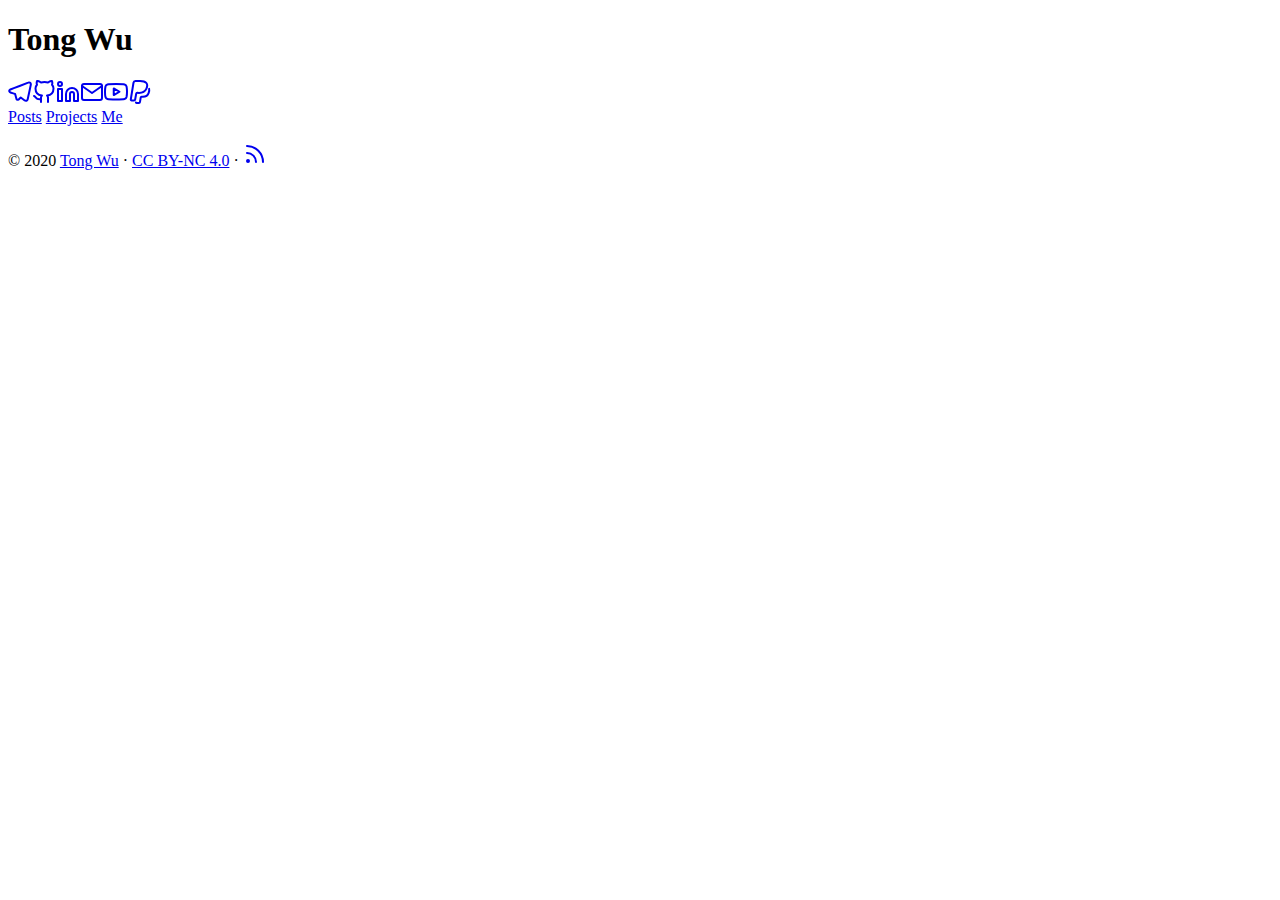
==== index.html @ 0ac46834 "Initial commit" ====
<!DOCTYPE html>
<html lang="en-us">

<head>
	<meta name="generator" content="Hugo 0.74.3" />
	<meta charset="UTF-8">
	<meta name="viewport" content="width=device-width, initial-scale=1.0">
	<meta http-equiv="X-UA-Compatible" content="ie=edge">
	<meta name="theme-color" content="#35363a">
	<meta name="msapplication-TileColor" content="#35363a">
<meta itemprop="name" content="Tong Wu">
<meta itemprop="description" content="">
<meta property="og:title" content="Tong Wu" />
<meta property="og:description" content="" />
<meta property="og:type" content="website" />
<meta property="og:url" content="https://dccxi.com/" />
<meta property="og:updated_time" content="2020-05-16T18:38:07-07:00" />
<meta name="twitter:card" content="summary"/>
<meta name="twitter:title" content="Tong Wu"/>
<meta name="twitter:description" content=""/>

	<link rel="apple-touch-icon" sizes="180x180" href="/apple-touch-icon.png">
	<link rel="icon" type="image/png" sizes="32x32" href="/favicon-32x32.png">
	<link rel="icon" type="image/png" sizes="16x16" href="/favicon-16x16.png">
	<link rel="manifest" href="/site.webmanifest">
	<link rel="mask-icon" href="/safari-pinned-tab.svg" color="">
	<link rel="shortcut icon" href="/favicon.ico">

	<title>Tong Wu</title>
	<link rel="alternate" type="application/rss+xml" href="https://dccxi.com/index.xml" title="Tong Wu" />
	<link rel="stylesheet" href="https://dccxi.com/css/style.min.0ce7fc9acf5b7a013c1946be623a686c3513164a02e5c66037611babc33da191.css" integrity="sha256-DOf8ms9begE8GUa+YjpobDUTFkoC5cZgN2Ebq8M9oZE=" crossorigin="anonymous">
	
</head>

<body id="page">
	
	<div id="spotlight" class="animated fadeIn">
		<div id="home-center">
			<h1 id="home-title">Tong Wu</h1>
			<div id="home-social">
				<a href="https://telegram.me/dccxi" target="_blank" rel="noopener me" title="Telegram"><svg xmlns="http://www.w3.org/2000/svg" class="feather" width="24" height="24" viewBox="0 0 24 24" fill="none" stroke="currentColor" stroke-width="2" stroke-linecap="round" stroke-linejoin="round"><path d="M21.198 2.433a2.242 2.242 0 0 0-1.022.215l-8.609 3.33c-2.068.8-4.133 1.598-5.724 2.21a405.15 405.15 0 0 1-2.849 1.09c-.42.147-.99.332-1.473.901-.728.968.193 1.798.919 2.286 1.61.516 3.275 1.009 4.654 1.472.509 1.793.997 3.592 1.48 5.388.16.36.506.494.864.498l-.002.018s.281.028.555-.038a2.1 2.1 0 0 0 .933-.517c.345-.324 1.28-1.244 1.811-1.764l3.999 2.952.032.018s.442.311 1.09.355c.324.022.75-.04 1.116-.308.37-.27.613-.702.728-1.196.342-1.492 2.61-12.285 2.997-14.072l-.01.042c.27-1.006.17-1.928-.455-2.474a1.654 1.654 0 0 0-1.034-.407z"/></svg></a><a href="https://github.com/dccxi" target="_blank" rel="noopener me" title="Github"><svg xmlns="http://www.w3.org/2000/svg" class="feather" width="24" height="24" viewBox="0 0 24 24" fill="none" stroke="currentColor" stroke-width="2" stroke-linecap="round" stroke-linejoin="round"><path d="M9 19c-5 1.5-5-2.5-7-3m14 6v-3.87a3.37 3.37 0 0 0-.94-2.61c3.14-.35 6.44-1.54 6.44-7A5.44 5.44 0 0 0 20 4.77 5.07 5.07 0 0 0 19.91 1S18.73.65 16 2.48a13.38 13.38 0 0 0-7 0C6.27.65 5.09 1 5.09 1A5.07 5.07 0 0 0 5 4.77a5.44 5.44 0 0 0-1.5 3.78c0 5.42 3.3 6.61 6.44 7A3.37 3.37 0 0 0 9 18.13V22"></path></svg></a><a href="https://www.linkedin.com/in/tong-wu-0b88b89a/" target="_blank" rel="noopener me" title="Linkedin"><svg xmlns="http://www.w3.org/2000/svg" class="feather" width="24" height="24" viewBox="0 0 24 24" fill="none" stroke="currentColor" stroke-width="2" stroke-linecap="round" stroke-linejoin="round"><path d="M16 8a6 6 0 0 1 6 6v7h-4v-7a2 2 0 0 0-2-2 2 2 0 0 0-2 2v7h-4v-7a6 6 0 0 1 6-6z"></path><rect x="2" y="9" width="4" height="12"></rect><circle cx="4" cy="4" r="2"></circle></svg></a><a href="mailto:tongwu@live.com" target="_blank" rel="noopener me" title="Email"><svg xmlns="http://www.w3.org/2000/svg" class="feather" width="24" height="24" viewBox="0 0 24 24" fill="none" stroke="currentColor" stroke-width="2" stroke-linecap="round" stroke-linejoin="round"><path d="M4 4h16c1.1 0 2 .9 2 2v12c0 1.1-.9 2-2 2H4c-1.1 0-2-.9-2-2V6c0-1.1.9-2 2-2z"></path><polyline points="22,6 12,13 2,6"></polyline></svg></a><a href="https://www.youtube.com/channel/UC5eoSLuTWm8zJD-q1d3-Bww/" target="_blank" rel="noopener me" title="Youtube"><svg xmlns="http://www.w3.org/2000/svg" class="feather" width="24" height="24" viewBox="0 0 24 24" fill="none" stroke="currentColor" stroke-width="2" stroke-linecap="round" stroke-linejoin="round"><path d="M22.54 6.42a2.78 2.78 0 0 0-1.94-2C18.88 4 12 4 12 4s-6.88 0-8.6.46a2.78 2.78 0 0 0-1.94 2A29 29 0 0 0 1 11.75a29 29 0 0 0 .46 5.33A2.78 2.78 0 0 0 3.4 19c1.72.46 8.6.46 8.6.46s6.88 0 8.6-.46a2.78 2.78 0 0 0 1.94-2 29 29 0 0 0 .46-5.25 29 29 0 0 0-.46-5.33z"></path><polygon points="9.75 15.02 15.5 11.75 9.75 8.48 9.75 15.02"></polygon></svg></a><a href="https://paypal.me/dccxi" target="_blank" rel="noopener me" title="Paypal"><svg xmlns="http://www.w3.org/2000/svg" class="feather" width="24" height="24" viewBox="0 0 24 24" fill="none" stroke="currentColor" stroke-width="2" stroke-linecap="round" stroke-linejoin="round"><path d="M7.144 19.532l1.049-5.751c.11-.606.691-1.002 1.304-.948 2.155.192 6.877.1 8.818-4.002 2.554-5.397-.59-7.769-6.295-7.769H7.43a1.97 1.97 0 0 0-1.944 1.655L2.77 19.507a.857.857 0 0 0 .846.994h2.368a1.18 1.18 0 0 0 1.161-.969zM7.967 22.522a.74.74 0 0 0 .666.416h2.313c.492 0 .923-.351 1.003-.837l.759-4.601c.095-.523.597-.866 1.127-.819 1.86.166 5.567-.118 6.85-3.821.554-1.6.705-2.954.408-4.018" style="font-variation-settings:normal" stroke="currentColor" stroke-linejoin="miter"/></svg></a>
			</div>
			<nav id="home-nav" class="site-nav">
				
				<a href="https://dccxi.com/posts/">Posts</a>
				<a href="https://dccxi.com/projects/">Projects</a>
				<a href="https://dccxi.com/me/">Me</a>

			</nav>
		</div>
		<div id="home-footer">
			<p>
				&copy; 2020 <a href="https://dccxi.com">Tong Wu</a> &#183; <a href="https://creativecommons.org/licenses/by-nc/4.0/" target="_blank" rel="noopener">CC BY-NC 4.0</a> &#183; <a href="https://dccxi.com/posts/index.xml" target="_blank" title="rss"><svg xmlns="http://www.w3.org/2000/svg" width="24" height="24" viewBox="0 0 24 24" fill="none" stroke="currentColor" stroke-width="2" stroke-linecap="round" stroke-linejoin="round" class="feather feather-rss"><path d="M4 11a9 9 0 0 1 9 9"></path><path d="M4 4a16 16 0 0 1 16 16"></path><circle cx="5" cy="19" r="1"></circle></svg></a>
			</p>
		</div>
	</div>


	<script src="https://dccxi.com/js/bundle.min.4a9a0ac3d2217822c7865b4161e6c2a71de1d70492264337755427898dd718f6.js" integrity="sha256-SpoKw9IheCLHhltBYebCpx3h1wSSJkM3dVQniY3XGPY=" crossorigin="anonymous"></script>
	
<script type="application/javascript">
var doNotTrack = false;
if (!doNotTrack) {
	window.ga=window.ga||function(){(ga.q=ga.q||[]).push(arguments)};ga.l=+new Date;
	ga('create', 'UA-103634952-2', 'auto');
	
	ga('send', 'pageview');
}
</script>
<script async src='https://www.google-analytics.com/analytics.js'></script>


</body>

</html>
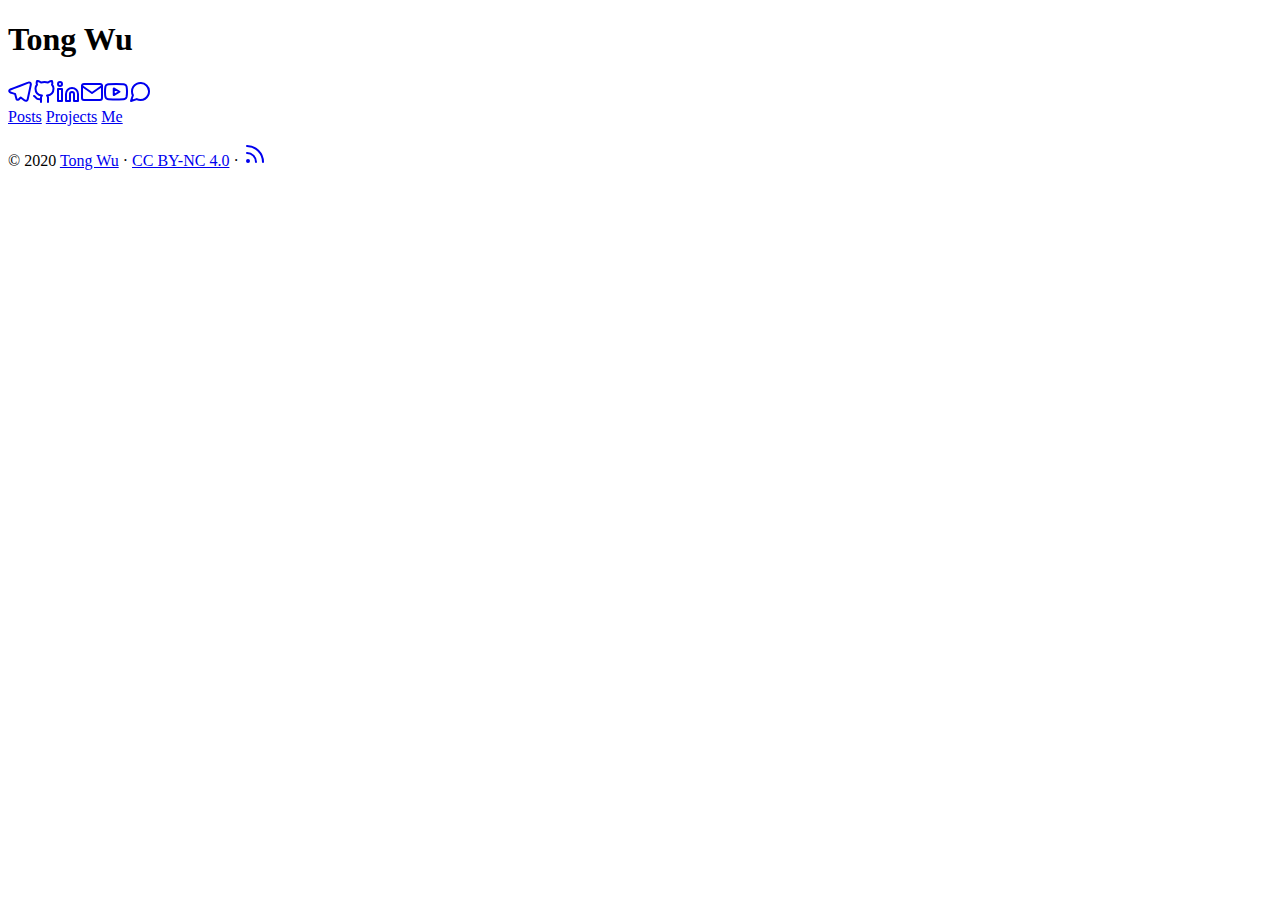
==== commit 36254378: "Add wechat" ====
--- a/index.html
+++ b/index.html
@@ -28,7 +28,7 @@
 
 	<title>Tong Wu</title>
 	<link rel="alternate" type="application/rss+xml" href="https://dccxi.com/index.xml" title="Tong Wu" />
-	<link rel="stylesheet" href="https://dccxi.com/css/style.min.0ce7fc9acf5b7a013c1946be623a686c3513164a02e5c66037611babc33da191.css" integrity="sha256-DOf8ms9begE8GUa+YjpobDUTFkoC5cZgN2Ebq8M9oZE=" crossorigin="anonymous">
+	<link rel="stylesheet" href="https://dccxi.com/css/style.min.b598917c57dce3df5065286257648ca0c03721765391283970d54cbf487e70e8.css" integrity="sha256-tZiRfFfc499QZShiV2SMoMA3IXZTkSg5cNVMv0h+cOg=" crossorigin="anonymous">
 	
 </head>
 
@@ -38,7 +38,7 @@
 		<div id="home-center">
 			<h1 id="home-title">Tong Wu</h1>
 			<div id="home-social">
-				<a href="https://telegram.me/dccxi" target="_blank" rel="noopener me" title="Telegram"><svg xmlns="http://www.w3.org/2000/svg" class="feather" width="24" height="24" viewBox="0 0 24 24" fill="none" stroke="currentColor" stroke-width="2" stroke-linecap="round" stroke-linejoin="round"><path d="M21.198 2.433a2.242 2.242 0 0 0-1.022.215l-8.609 3.33c-2.068.8-4.133 1.598-5.724 2.21a405.15 405.15 0 0 1-2.849 1.09c-.42.147-.99.332-1.473.901-.728.968.193 1.798.919 2.286 1.61.516 3.275 1.009 4.654 1.472.509 1.793.997 3.592 1.48 5.388.16.36.506.494.864.498l-.002.018s.281.028.555-.038a2.1 2.1 0 0 0 .933-.517c.345-.324 1.28-1.244 1.811-1.764l3.999 2.952.032.018s.442.311 1.09.355c.324.022.75-.04 1.116-.308.37-.27.613-.702.728-1.196.342-1.492 2.61-12.285 2.997-14.072l-.01.042c.27-1.006.17-1.928-.455-2.474a1.654 1.654 0 0 0-1.034-.407z"/></svg></a><a href="https://github.com/dccxi" target="_blank" rel="noopener me" title="Github"><svg xmlns="http://www.w3.org/2000/svg" class="feather" width="24" height="24" viewBox="0 0 24 24" fill="none" stroke="currentColor" stroke-width="2" stroke-linecap="round" stroke-linejoin="round"><path d="M9 19c-5 1.5-5-2.5-7-3m14 6v-3.87a3.37 3.37 0 0 0-.94-2.61c3.14-.35 6.44-1.54 6.44-7A5.44 5.44 0 0 0 20 4.77 5.07 5.07 0 0 0 19.91 1S18.73.65 16 2.48a13.38 13.38 0 0 0-7 0C6.27.65 5.09 1 5.09 1A5.07 5.07 0 0 0 5 4.77a5.44 5.44 0 0 0-1.5 3.78c0 5.42 3.3 6.61 6.44 7A3.37 3.37 0 0 0 9 18.13V22"></path></svg></a><a href="https://www.linkedin.com/in/tong-wu-0b88b89a/" target="_blank" rel="noopener me" title="Linkedin"><svg xmlns="http://www.w3.org/2000/svg" class="feather" width="24" height="24" viewBox="0 0 24 24" fill="none" stroke="currentColor" stroke-width="2" stroke-linecap="round" stroke-linejoin="round"><path d="M16 8a6 6 0 0 1 6 6v7h-4v-7a2 2 0 0 0-2-2 2 2 0 0 0-2 2v7h-4v-7a6 6 0 0 1 6-6z"></path><rect x="2" y="9" width="4" height="12"></rect><circle cx="4" cy="4" r="2"></circle></svg></a><a href="mailto:tongwu@live.com" target="_blank" rel="noopener me" title="Email"><svg xmlns="http://www.w3.org/2000/svg" class="feather" width="24" height="24" viewBox="0 0 24 24" fill="none" stroke="currentColor" stroke-width="2" stroke-linecap="round" stroke-linejoin="round"><path d="M4 4h16c1.1 0 2 .9 2 2v12c0 1.1-.9 2-2 2H4c-1.1 0-2-.9-2-2V6c0-1.1.9-2 2-2z"></path><polyline points="22,6 12,13 2,6"></polyline></svg></a><a href="https://www.youtube.com/channel/UC5eoSLuTWm8zJD-q1d3-Bww/" target="_blank" rel="noopener me" title="Youtube"><svg xmlns="http://www.w3.org/2000/svg" class="feather" width="24" height="24" viewBox="0 0 24 24" fill="none" stroke="currentColor" stroke-width="2" stroke-linecap="round" stroke-linejoin="round"><path d="M22.54 6.42a2.78 2.78 0 0 0-1.94-2C18.88 4 12 4 12 4s-6.88 0-8.6.46a2.78 2.78 0 0 0-1.94 2A29 29 0 0 0 1 11.75a29 29 0 0 0 .46 5.33A2.78 2.78 0 0 0 3.4 19c1.72.46 8.6.46 8.6.46s6.88 0 8.6-.46a2.78 2.78 0 0 0 1.94-2 29 29 0 0 0 .46-5.25 29 29 0 0 0-.46-5.33z"></path><polygon points="9.75 15.02 15.5 11.75 9.75 8.48 9.75 15.02"></polygon></svg></a><a href="https://paypal.me/dccxi" target="_blank" rel="noopener me" title="Paypal"><svg xmlns="http://www.w3.org/2000/svg" class="feather" width="24" height="24" viewBox="0 0 24 24" fill="none" stroke="currentColor" stroke-width="2" stroke-linecap="round" stroke-linejoin="round"><path d="M7.144 19.532l1.049-5.751c.11-.606.691-1.002 1.304-.948 2.155.192 6.877.1 8.818-4.002 2.554-5.397-.59-7.769-6.295-7.769H7.43a1.97 1.97 0 0 0-1.944 1.655L2.77 19.507a.857.857 0 0 0 .846.994h2.368a1.18 1.18 0 0 0 1.161-.969zM7.967 22.522a.74.74 0 0 0 .666.416h2.313c.492 0 .923-.351 1.003-.837l.759-4.601c.095-.523.597-.866 1.127-.819 1.86.166 5.567-.118 6.85-3.821.554-1.6.705-2.954.408-4.018" style="font-variation-settings:normal" stroke="currentColor" stroke-linejoin="miter"/></svg></a>
+				<a href="https://telegram.me/dccxi" target="_blank" rel="noopener me" title="Telegram"><svg xmlns="http://www.w3.org/2000/svg" class="feather" width="24" height="24" viewBox="0 0 24 24" fill="none" stroke="currentColor" stroke-width="2" stroke-linecap="round" stroke-linejoin="round"><path d="M21.198 2.433a2.242 2.242 0 0 0-1.022.215l-8.609 3.33c-2.068.8-4.133 1.598-5.724 2.21a405.15 405.15 0 0 1-2.849 1.09c-.42.147-.99.332-1.473.901-.728.968.193 1.798.919 2.286 1.61.516 3.275 1.009 4.654 1.472.509 1.793.997 3.592 1.48 5.388.16.36.506.494.864.498l-.002.018s.281.028.555-.038a2.1 2.1 0 0 0 .933-.517c.345-.324 1.28-1.244 1.811-1.764l3.999 2.952.032.018s.442.311 1.09.355c.324.022.75-.04 1.116-.308.37-.27.613-.702.728-1.196.342-1.492 2.61-12.285 2.997-14.072l-.01.042c.27-1.006.17-1.928-.455-2.474a1.654 1.654 0 0 0-1.034-.407z"/></svg></a><a href="https://github.com/dccxi" target="_blank" rel="noopener me" title="Github"><svg xmlns="http://www.w3.org/2000/svg" class="feather" width="24" height="24" viewBox="0 0 24 24" fill="none" stroke="currentColor" stroke-width="2" stroke-linecap="round" stroke-linejoin="round"><path d="M9 19c-5 1.5-5-2.5-7-3m14 6v-3.87a3.37 3.37 0 0 0-.94-2.61c3.14-.35 6.44-1.54 6.44-7A5.44 5.44 0 0 0 20 4.77 5.07 5.07 0 0 0 19.91 1S18.73.65 16 2.48a13.38 13.38 0 0 0-7 0C6.27.65 5.09 1 5.09 1A5.07 5.07 0 0 0 5 4.77a5.44 5.44 0 0 0-1.5 3.78c0 5.42 3.3 6.61 6.44 7A3.37 3.37 0 0 0 9 18.13V22"></path></svg></a><a href="https://www.linkedin.com/in/tong-wu-0b88b89a/" target="_blank" rel="noopener me" title="Linkedin"><svg xmlns="http://www.w3.org/2000/svg" class="feather" width="24" height="24" viewBox="0 0 24 24" fill="none" stroke="currentColor" stroke-width="2" stroke-linecap="round" stroke-linejoin="round"><path d="M16 8a6 6 0 0 1 6 6v7h-4v-7a2 2 0 0 0-2-2 2 2 0 0 0-2 2v7h-4v-7a6 6 0 0 1 6-6z"></path><rect x="2" y="9" width="4" height="12"></rect><circle cx="4" cy="4" r="2"></circle></svg></a><a href="mailto:tongwu@live.com" target="_blank" rel="noopener me" title="Email"><svg xmlns="http://www.w3.org/2000/svg" class="feather" width="24" height="24" viewBox="0 0 24 24" fill="none" stroke="currentColor" stroke-width="2" stroke-linecap="round" stroke-linejoin="round"><path d="M4 4h16c1.1 0 2 .9 2 2v12c0 1.1-.9 2-2 2H4c-1.1 0-2-.9-2-2V6c0-1.1.9-2 2-2z"></path><polyline points="22,6 12,13 2,6"></polyline></svg></a><a href="https://www.youtube.com/channel/UC5eoSLuTWm8zJD-q1d3-Bww/" target="_blank" rel="noopener me" title="Youtube"><svg xmlns="http://www.w3.org/2000/svg" class="feather" width="24" height="24" viewBox="0 0 24 24" fill="none" stroke="currentColor" stroke-width="2" stroke-linecap="round" stroke-linejoin="round"><path d="M22.54 6.42a2.78 2.78 0 0 0-1.94-2C18.88 4 12 4 12 4s-6.88 0-8.6.46a2.78 2.78 0 0 0-1.94 2A29 29 0 0 0 1 11.75a29 29 0 0 0 .46 5.33A2.78 2.78 0 0 0 3.4 19c1.72.46 8.6.46 8.6.46s6.88 0 8.6-.46a2.78 2.78 0 0 0 1.94-2 29 29 0 0 0 .46-5.25 29 29 0 0 0-.46-5.33z"></path><polygon points="9.75 15.02 15.5 11.75 9.75 8.48 9.75 15.02"></polygon></svg></a><a href="https://user-images.githubusercontent.com/7568396/94640657-2559f580-0294-11eb-943f-df847b30d61b.png" target="_blank" rel="noopener me" title="Wechat"><svg xmlns="http://www.w3.org/2000/svg" class="feather feather-message-circle" width="24" height="24" viewBox="0 0 24 24" fill="none" stroke="currentColor" stroke-width="2" stroke-linecap="round" stroke-linejoin="round"><path d="M21 11.5a8.38 8.38 0 0 1-.9 3.8 8.5 8.5 0 0 1-7.6 4.7 8.38 8.38 0 0 1-3.8-.9L3 21l1.9-5.7a8.38 8.38 0 0 1-.9-3.8 8.5 8.5 0 0 1 4.7-7.6 8.38 8.38 0 0 1 3.8-.9h.5a8.48 8.48 0 0 1 8 8v.5z"></path></svg></a>
 			</div>
 			<nav id="home-nav" class="site-nav">
 				
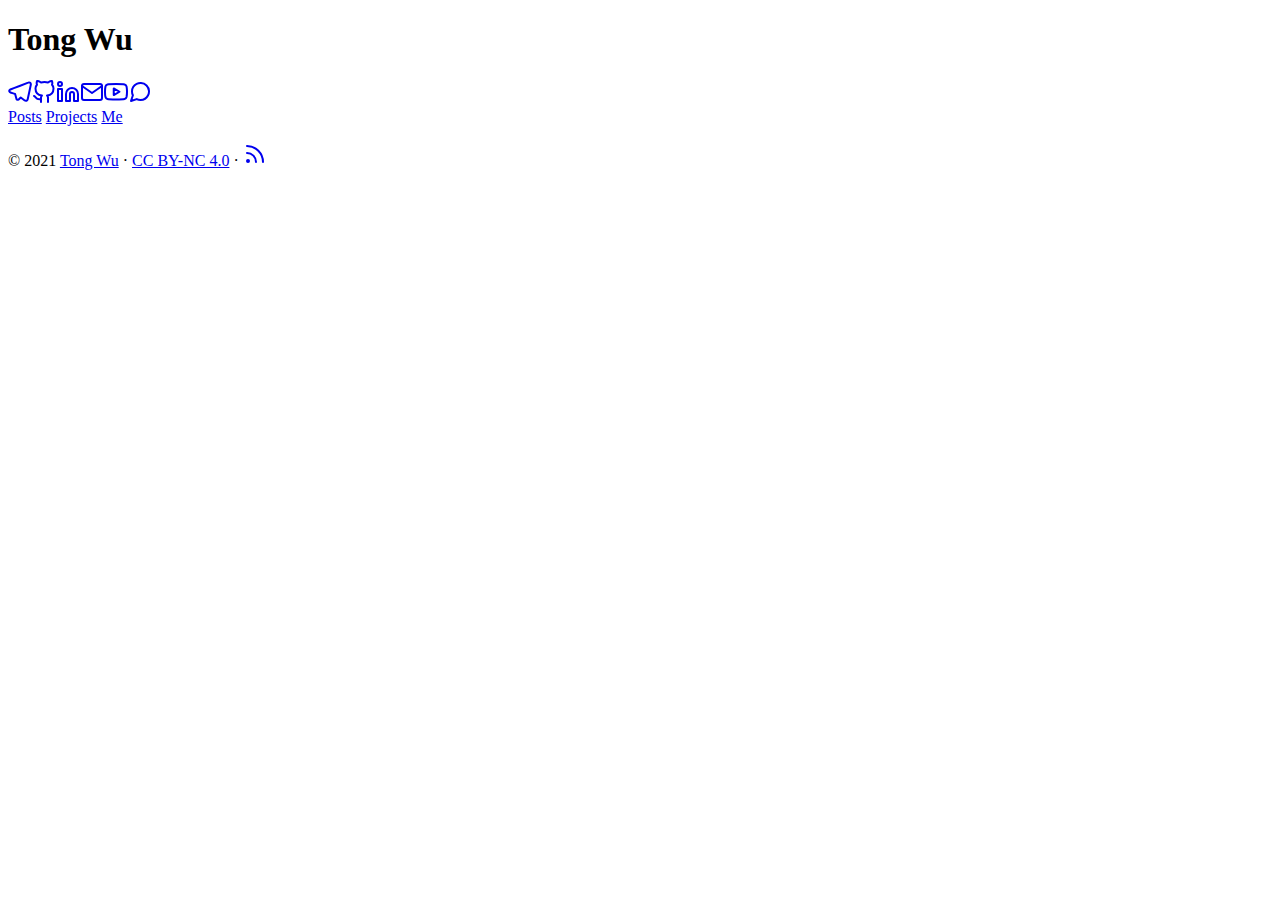
==== commit 78fae972: "Update year" ====
--- a/index.html
+++ b/index.html
@@ -50,7 +50,7 @@
 		</div>
 		<div id="home-footer">
 			<p>
-				&copy; 2020 <a href="https://dccxi.com">Tong Wu</a> &#183; <a href="https://creativecommons.org/licenses/by-nc/4.0/" target="_blank" rel="noopener">CC BY-NC 4.0</a> &#183; <a href="https://dccxi.com/posts/index.xml" target="_blank" title="rss"><svg xmlns="http://www.w3.org/2000/svg" width="24" height="24" viewBox="0 0 24 24" fill="none" stroke="currentColor" stroke-width="2" stroke-linecap="round" stroke-linejoin="round" class="feather feather-rss"><path d="M4 11a9 9 0 0 1 9 9"></path><path d="M4 4a16 16 0 0 1 16 16"></path><circle cx="5" cy="19" r="1"></circle></svg></a>
+				&copy; 2021 <a href="https://dccxi.com">Tong Wu</a> &#183; <a href="https://creativecommons.org/licenses/by-nc/4.0/" target="_blank" rel="noopener">CC BY-NC 4.0</a> &#183; <a href="https://dccxi.com/posts/index.xml" target="_blank" title="rss"><svg xmlns="http://www.w3.org/2000/svg" width="24" height="24" viewBox="0 0 24 24" fill="none" stroke="currentColor" stroke-width="2" stroke-linecap="round" stroke-linejoin="round" class="feather feather-rss"><path d="M4 11a9 9 0 0 1 9 9"></path><path d="M4 4a16 16 0 0 1 16 16"></path><circle cx="5" cy="19" r="1"></circle></svg></a>
 			</p>
 		</div>
 	</div>
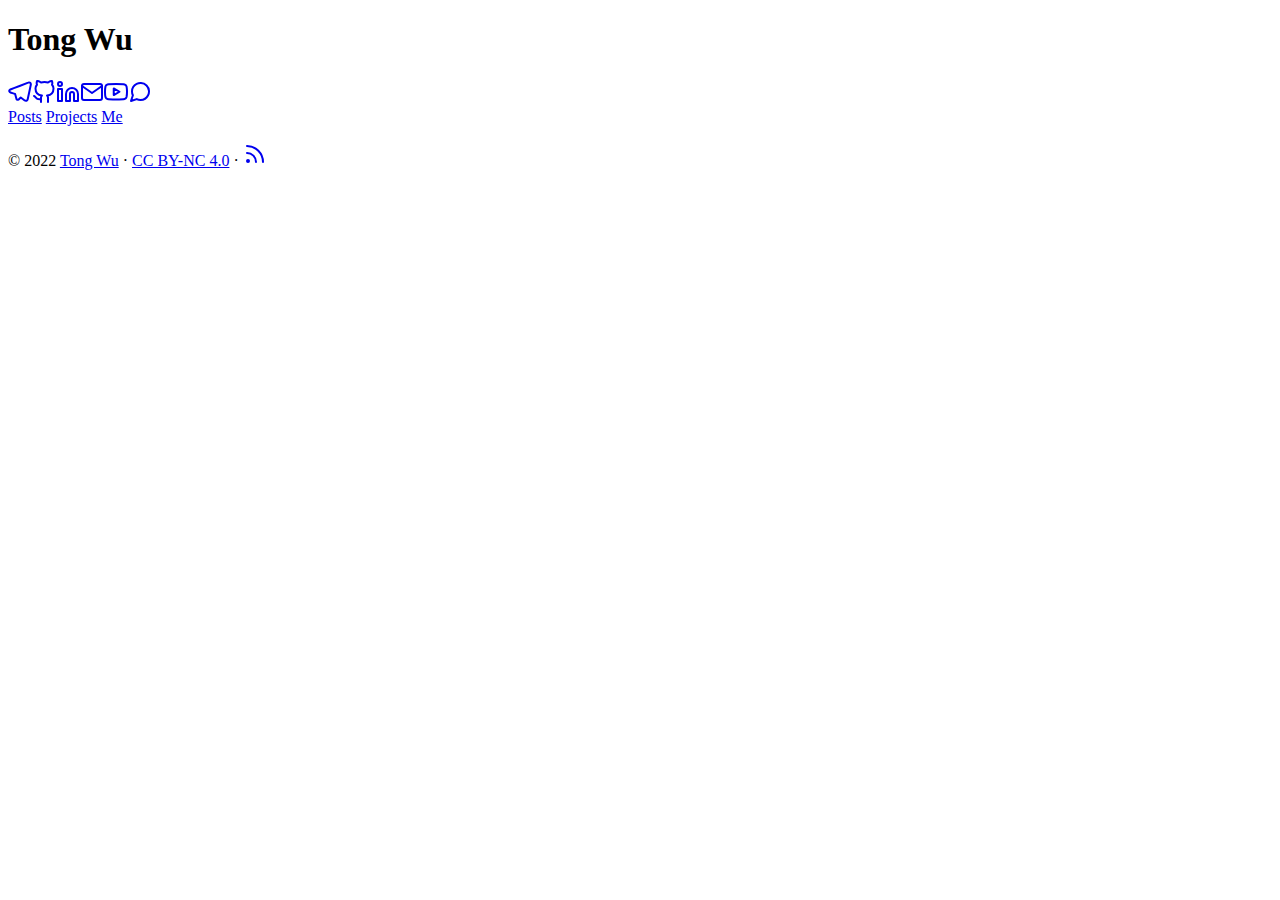
==== commit 83ad7ee0: "Update index.html" ====
--- a/index.html
+++ b/index.html
@@ -2,19 +2,18 @@
 <html lang="en-us">
 
 <head>
-	<meta name="generator" content="Hugo 0.74.3" />
+	<meta name="generator" content="Hugo 0.91.2" />
 	<meta charset="UTF-8">
 	<meta name="viewport" content="width=device-width, initial-scale=1.0">
 	<meta http-equiv="X-UA-Compatible" content="ie=edge">
 	<meta name="theme-color" content="#35363a">
 	<meta name="msapplication-TileColor" content="#35363a">
 <meta itemprop="name" content="Tong Wu">
-<meta itemprop="description" content="">
-<meta property="og:title" content="Tong Wu" />
+<meta itemprop="description" content=""><meta property="og:title" content="Tong Wu" />
 <meta property="og:description" content="" />
 <meta property="og:type" content="website" />
 <meta property="og:url" content="https://dccxi.com/" />
-<meta property="og:updated_time" content="2020-05-16T18:38:07-07:00" />
+
 <meta name="twitter:card" content="summary"/>
 <meta name="twitter:title" content="Tong Wu"/>
 <meta name="twitter:description" content=""/>
@@ -28,7 +27,7 @@
 
 	<title>Tong Wu</title>
 	<link rel="alternate" type="application/rss+xml" href="https://dccxi.com/index.xml" title="Tong Wu" />
-	<link rel="stylesheet" href="https://dccxi.com/css/style.min.b598917c57dce3df5065286257648ca0c03721765391283970d54cbf487e70e8.css" integrity="sha256-tZiRfFfc499QZShiV2SMoMA3IXZTkSg5cNVMv0h+cOg=" crossorigin="anonymous">
+	<link rel="stylesheet" href="https://dccxi.com/css/style.min.28af16d3bc817b639f2642cbcf587b5a3377aab44b32c1151b2658fdb713b0d7.css" integrity="sha256-KK8W07yBe2OfJkLLz1h7WjN3qrRLMsEVGyZY/bcTsNc=" crossorigin="anonymous">
 	
 </head>
 
@@ -38,7 +37,7 @@
 		<div id="home-center">
 			<h1 id="home-title">Tong Wu</h1>
 			<div id="home-social">
-				<a href="https://telegram.me/dccxi" target="_blank" rel="noopener me" title="Telegram"><svg xmlns="http://www.w3.org/2000/svg" class="feather" width="24" height="24" viewBox="0 0 24 24" fill="none" stroke="currentColor" stroke-width="2" stroke-linecap="round" stroke-linejoin="round"><path d="M21.198 2.433a2.242 2.242 0 0 0-1.022.215l-8.609 3.33c-2.068.8-4.133 1.598-5.724 2.21a405.15 405.15 0 0 1-2.849 1.09c-.42.147-.99.332-1.473.901-.728.968.193 1.798.919 2.286 1.61.516 3.275 1.009 4.654 1.472.509 1.793.997 3.592 1.48 5.388.16.36.506.494.864.498l-.002.018s.281.028.555-.038a2.1 2.1 0 0 0 .933-.517c.345-.324 1.28-1.244 1.811-1.764l3.999 2.952.032.018s.442.311 1.09.355c.324.022.75-.04 1.116-.308.37-.27.613-.702.728-1.196.342-1.492 2.61-12.285 2.997-14.072l-.01.042c.27-1.006.17-1.928-.455-2.474a1.654 1.654 0 0 0-1.034-.407z"/></svg></a><a href="https://github.com/dccxi" target="_blank" rel="noopener me" title="Github"><svg xmlns="http://www.w3.org/2000/svg" class="feather" width="24" height="24" viewBox="0 0 24 24" fill="none" stroke="currentColor" stroke-width="2" stroke-linecap="round" stroke-linejoin="round"><path d="M9 19c-5 1.5-5-2.5-7-3m14 6v-3.87a3.37 3.37 0 0 0-.94-2.61c3.14-.35 6.44-1.54 6.44-7A5.44 5.44 0 0 0 20 4.77 5.07 5.07 0 0 0 19.91 1S18.73.65 16 2.48a13.38 13.38 0 0 0-7 0C6.27.65 5.09 1 5.09 1A5.07 5.07 0 0 0 5 4.77a5.44 5.44 0 0 0-1.5 3.78c0 5.42 3.3 6.61 6.44 7A3.37 3.37 0 0 0 9 18.13V22"></path></svg></a><a href="https://www.linkedin.com/in/tong-wu-0b88b89a/" target="_blank" rel="noopener me" title="Linkedin"><svg xmlns="http://www.w3.org/2000/svg" class="feather" width="24" height="24" viewBox="0 0 24 24" fill="none" stroke="currentColor" stroke-width="2" stroke-linecap="round" stroke-linejoin="round"><path d="M16 8a6 6 0 0 1 6 6v7h-4v-7a2 2 0 0 0-2-2 2 2 0 0 0-2 2v7h-4v-7a6 6 0 0 1 6-6z"></path><rect x="2" y="9" width="4" height="12"></rect><circle cx="4" cy="4" r="2"></circle></svg></a><a href="mailto:tongwu@live.com" target="_blank" rel="noopener me" title="Email"><svg xmlns="http://www.w3.org/2000/svg" class="feather" width="24" height="24" viewBox="0 0 24 24" fill="none" stroke="currentColor" stroke-width="2" stroke-linecap="round" stroke-linejoin="round"><path d="M4 4h16c1.1 0 2 .9 2 2v12c0 1.1-.9 2-2 2H4c-1.1 0-2-.9-2-2V6c0-1.1.9-2 2-2z"></path><polyline points="22,6 12,13 2,6"></polyline></svg></a><a href="https://www.youtube.com/channel/UC5eoSLuTWm8zJD-q1d3-Bww/" target="_blank" rel="noopener me" title="Youtube"><svg xmlns="http://www.w3.org/2000/svg" class="feather" width="24" height="24" viewBox="0 0 24 24" fill="none" stroke="currentColor" stroke-width="2" stroke-linecap="round" stroke-linejoin="round"><path d="M22.54 6.42a2.78 2.78 0 0 0-1.94-2C18.88 4 12 4 12 4s-6.88 0-8.6.46a2.78 2.78 0 0 0-1.94 2A29 29 0 0 0 1 11.75a29 29 0 0 0 .46 5.33A2.78 2.78 0 0 0 3.4 19c1.72.46 8.6.46 8.6.46s6.88 0 8.6-.46a2.78 2.78 0 0 0 1.94-2 29 29 0 0 0 .46-5.25 29 29 0 0 0-.46-5.33z"></path><polygon points="9.75 15.02 15.5 11.75 9.75 8.48 9.75 15.02"></polygon></svg></a><a href="https://user-images.githubusercontent.com/7568396/94640657-2559f580-0294-11eb-943f-df847b30d61b.png" target="_blank" rel="noopener me" title="Wechat"><svg xmlns="http://www.w3.org/2000/svg" class="feather feather-message-circle" width="24" height="24" viewBox="0 0 24 24" fill="none" stroke="currentColor" stroke-width="2" stroke-linecap="round" stroke-linejoin="round"><path d="M21 11.5a8.38 8.38 0 0 1-.9 3.8 8.5 8.5 0 0 1-7.6 4.7 8.38 8.38 0 0 1-3.8-.9L3 21l1.9-5.7a8.38 8.38 0 0 1-.9-3.8 8.5 8.5 0 0 1 4.7-7.6 8.38 8.38 0 0 1 3.8-.9h.5a8.48 8.48 0 0 1 8 8v.5z"></path></svg></a>
+				<a href="https://telegram.me/dccxi" target="_blank" rel="noopener me" title="Telegram"><svg xmlns="http://www.w3.org/2000/svg" class="feather" width="24" height="24" viewBox="0 0 24 24" fill="none" stroke="currentColor" stroke-width="2" stroke-linecap="round" stroke-linejoin="round"><path d="M21.198 2.433a2.242 2.242 0 0 0-1.022.215l-8.609 3.33c-2.068.8-4.133 1.598-5.724 2.21a405.15 405.15 0 0 1-2.849 1.09c-.42.147-.99.332-1.473.901-.728.968.193 1.798.919 2.286 1.61.516 3.275 1.009 4.654 1.472.509 1.793.997 3.592 1.48 5.388.16.36.506.494.864.498l-.002.018s.281.028.555-.038a2.1 2.1 0 0 0 .933-.517c.345-.324 1.28-1.244 1.811-1.764l3.999 2.952.032.018s.442.311 1.09.355c.324.022.75-.04 1.116-.308.37-.27.613-.702.728-1.196.342-1.492 2.61-12.285 2.997-14.072l-.01.042c.27-1.006.17-1.928-.455-2.474a1.654 1.654 0 0 0-1.034-.407z"/></svg></a><a href="https://github.com/dccxi" target="_blank" rel="noopener me" title="Github"><svg xmlns="http://www.w3.org/2000/svg" class="feather" width="24" height="24" viewBox="0 0 24 24" fill="none" stroke="currentColor" stroke-width="2" stroke-linecap="round" stroke-linejoin="round"><path d="M9 19c-5 1.5-5-2.5-7-3m14 6v-3.87a3.37 3.37 0 0 0-.94-2.61c3.14-.35 6.44-1.54 6.44-7A5.44 5.44 0 0 0 20 4.77 5.07 5.07 0 0 0 19.91 1S18.73.65 16 2.48a13.38 13.38 0 0 0-7 0C6.27.65 5.09 1 5.09 1A5.07 5.07 0 0 0 5 4.77a5.44 5.44 0 0 0-1.5 3.78c0 5.42 3.3 6.61 6.44 7A3.37 3.37 0 0 0 9 18.13V22"></path></svg></a><a href="https://www.linkedin.com/in/wu-tong/" target="_blank" rel="noopener me" title="Linkedin"><svg xmlns="http://www.w3.org/2000/svg" class="feather" width="24" height="24" viewBox="0 0 24 24" fill="none" stroke="currentColor" stroke-width="2" stroke-linecap="round" stroke-linejoin="round"><path d="M16 8a6 6 0 0 1 6 6v7h-4v-7a2 2 0 0 0-2-2 2 2 0 0 0-2 2v7h-4v-7a6 6 0 0 1 6-6z"></path><rect x="2" y="9" width="4" height="12"></rect><circle cx="4" cy="4" r="2"></circle></svg></a><a href="mailto:tongwu@live.com" target="_blank" rel="noopener me" title="Email"><svg xmlns="http://www.w3.org/2000/svg" class="feather" width="24" height="24" viewBox="0 0 24 24" fill="none" stroke="currentColor" stroke-width="2" stroke-linecap="round" stroke-linejoin="round"><path d="M4 4h16c1.1 0 2 .9 2 2v12c0 1.1-.9 2-2 2H4c-1.1 0-2-.9-2-2V6c0-1.1.9-2 2-2z"></path><polyline points="22,6 12,13 2,6"></polyline></svg></a><a href="https://www.youtube.com/channel/UC5eoSLuTWm8zJD-q1d3-Bww/" target="_blank" rel="noopener me" title="Youtube"><svg xmlns="http://www.w3.org/2000/svg" class="feather" width="24" height="24" viewBox="0 0 24 24" fill="none" stroke="currentColor" stroke-width="2" stroke-linecap="round" stroke-linejoin="round"><path d="M22.54 6.42a2.78 2.78 0 0 0-1.94-2C18.88 4 12 4 12 4s-6.88 0-8.6.46a2.78 2.78 0 0 0-1.94 2A29 29 0 0 0 1 11.75a29 29 0 0 0 .46 5.33A2.78 2.78 0 0 0 3.4 19c1.72.46 8.6.46 8.6.46s6.88 0 8.6-.46a2.78 2.78 0 0 0 1.94-2 29 29 0 0 0 .46-5.25 29 29 0 0 0-.46-5.33z"></path><polygon points="9.75 15.02 15.5 11.75 9.75 8.48 9.75 15.02"></polygon></svg></a><a href="https://user-images.githubusercontent.com/7568396/94640657-2559f580-0294-11eb-943f-df847b30d61b.png" target="_blank" rel="noopener me" title="Wechat"><svg xmlns="http://www.w3.org/2000/svg" class="feather feather-message-circle" width="24" height="24" viewBox="0 0 24 24" fill="none" stroke="currentColor" stroke-width="2" stroke-linecap="round" stroke-linejoin="round"><path d="M21 11.5a8.38 8.38 0 0 1-.9 3.8 8.5 8.5 0 0 1-7.6 4.7 8.38 8.38 0 0 1-3.8-.9L3 21l1.9-5.7a8.38 8.38 0 0 1-.9-3.8 8.5 8.5 0 0 1 4.7-7.6 8.38 8.38 0 0 1 3.8-.9h.5a8.48 8.48 0 0 1 8 8v.5z"></path></svg></a>
 			</div>
 			<nav id="home-nav" class="site-nav">
 				
@@ -50,13 +49,13 @@
 		</div>
 		<div id="home-footer">
 			<p>
-				&copy; 2021 <a href="https://dccxi.com">Tong Wu</a> &#183; <a href="https://creativecommons.org/licenses/by-nc/4.0/" target="_blank" rel="noopener">CC BY-NC 4.0</a> &#183; <a href="https://dccxi.com/posts/index.xml" target="_blank" title="rss"><svg xmlns="http://www.w3.org/2000/svg" width="24" height="24" viewBox="0 0 24 24" fill="none" stroke="currentColor" stroke-width="2" stroke-linecap="round" stroke-linejoin="round" class="feather feather-rss"><path d="M4 11a9 9 0 0 1 9 9"></path><path d="M4 4a16 16 0 0 1 16 16"></path><circle cx="5" cy="19" r="1"></circle></svg></a>
+				&copy; 2022 <a href="https://dccxi.com">Tong Wu</a> &#183; <a href="https://creativecommons.org/licenses/by-nc/4.0/" target="_blank" rel="noopener">CC BY-NC 4.0</a> &#183; <a href="https://dccxi.com/posts/index.xml" target="_blank" title="rss"><svg xmlns="http://www.w3.org/2000/svg" width="24" height="24" viewBox="0 0 24 24" fill="none" stroke="currentColor" stroke-width="2" stroke-linecap="round" stroke-linejoin="round" class="feather feather-rss"><path d="M4 11a9 9 0 0 1 9 9"></path><path d="M4 4a16 16 0 0 1 16 16"></path><circle cx="5" cy="19" r="1"></circle></svg></a>
 			</p>
 		</div>
 	</div>
 
 
-	<script src="https://dccxi.com/js/bundle.min.4a9a0ac3d2217822c7865b4161e6c2a71de1d70492264337755427898dd718f6.js" integrity="sha256-SpoKw9IheCLHhltBYebCpx3h1wSSJkM3dVQniY3XGPY=" crossorigin="anonymous"></script>
+	<script src="https://dccxi.com/js/bundle.min.7d8545daa55d62427355498dd8da13f98ff79a7938ce7d2a5e2ae1ec0de3beb8.js" integrity="sha256-fYVF2qVdYkJzVUmN2NoT+Y/3mnk4zn0qXirh7A3jvrg=" crossorigin="anonymous"></script>
 	
 <script type="application/javascript">
 var doNotTrack = false;
